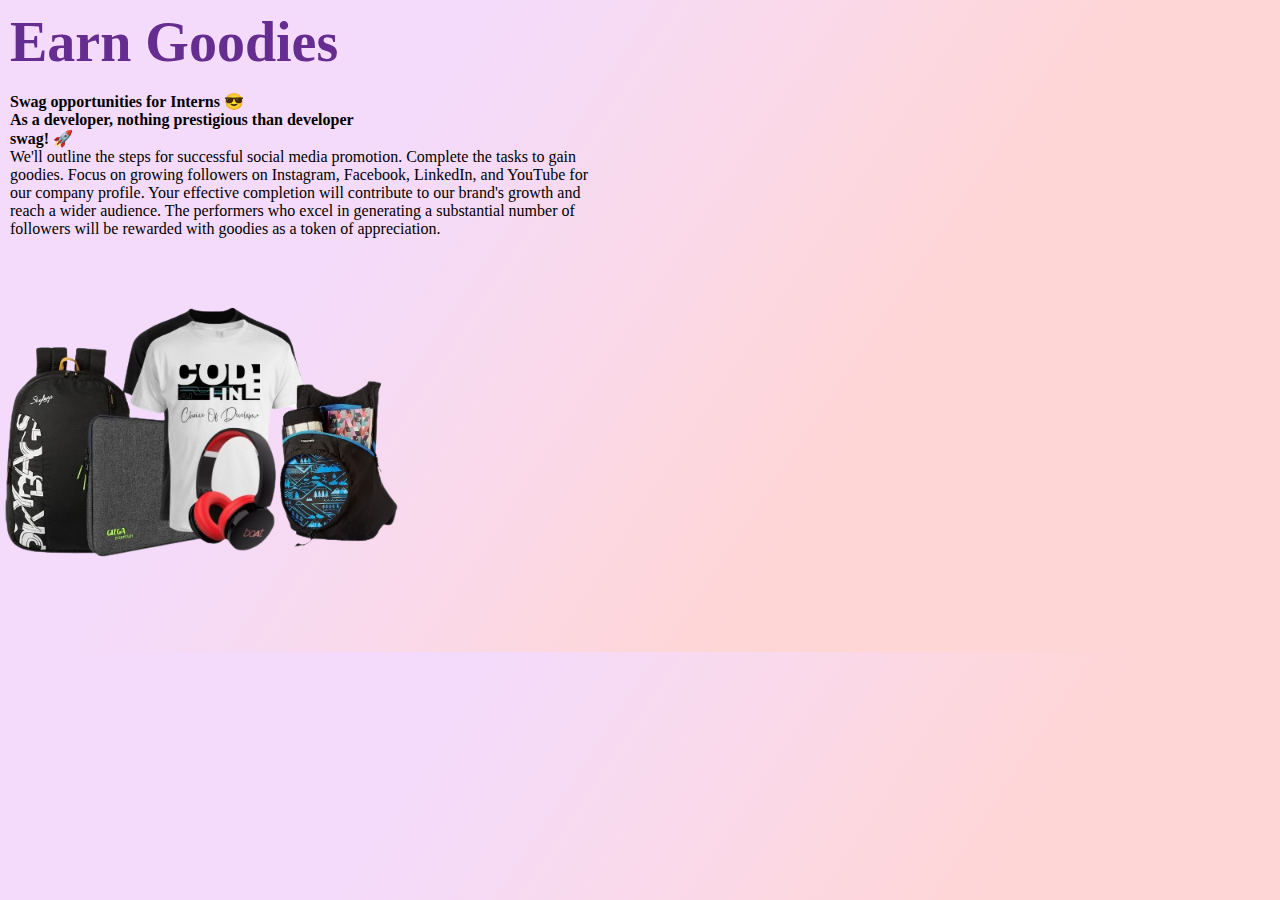
==== 1st_Page/landingPage.html @ 629abf80 "feat: added landing page modify" ====
<!DOCTYPE html>
<html lang="en">

<head>
    <meta charset="UTF-8">
    <meta name="viewport" content="width=device-width, initial-scale=1.0">
    <title>Landing Page</title>
    <link rel="stylesheet" href="./style.css">
    <link href="https://cdn.jsdelivr.net/npm/bootstrap@5.2.3/dist/css/bootstrap.min.css" rel="stylesheet"
        integrity="sha384-rbsA2VBKQhggwzxH7pPCaAqO46MgnOM80zW1RWuH61DGLwZJEdK2Kadq2F9CUG65" crossorigin="anonymous">
</head>

<body>
    <div class=" container align-items-center justify-content-evenly p-5  mt-5">
        <div class="row">
            <div class="leftbox   me-5 col">
                <div class="d-flex flex-column leftbox-item w-100">
                    <h1>Earn Goodies</h1><br>
                    <b>Swag opportunities for Interns 😎<br> As a developer, nothing prestigious than developer <br>
                        swag! 🚀</b> <br>

                    <p>
                        We'll outline the steps for successful social media promotion. Complete the tasks to gain
                        goodies.
                        Focus
                        on
                        growing followers on Instagram, Facebook, LinkedIn, and YouTube for our company profile.
                        Your effective completion will contribute to our brand's growth and reach a wider audience. The
                        performers
                        who excel in generating a substantial number of followers will be rewarded with goodies as a
                        token
                        of
                        appreciation.
                    </p>
                </div>
            </div>
            <div class="rightbox col  w-100 d-flex align-items-center justify-content-center">
                <img src="./../Images/home-img.png" alt="combo-gift" class="combo-img ">
            </div>
        </div>
    </div>

    <script src="https://cdn.jsdelivr.net/npm/bootstrap@5.2.3/dist/js/bootstrap.bundle.min.js"
        integrity="sha384-kenU1KFdBIe4zVF0s0G1M5b4hcpxyD9F7jL+jjXkk+Q2h455rYXK/7HAuoJl+0I4"
        crossorigin="anonymous"></script>
</body>

</html>
---- 1st_Page/style.css ----
*{
    padding: 0%;
    margin: 0%;
    box-sizing: border-box;
}
body{
    background-image: linear-gradient( 123.5deg,  rgba(244,219,251,1) 29.3%, rgba(255,214,214,1) 67.1% );
}
.leftbox{
    padding: 10px;
    width: 600px;
}
.combo-img{
    width: 25rem;

}
.combo-img:hover{
    transform: scale(1.1);
    transition: all 0.3s 0.1s ease;
    filter: drop-shadow(0 0 0.78rem #352e3a);
}
.leftbox-item{
    font-family: Georgia, 'Times New Roman', Times, serif;
}
.leftbox-item h1{
    color: #662d91;
    font-size: 3.5rem;
}
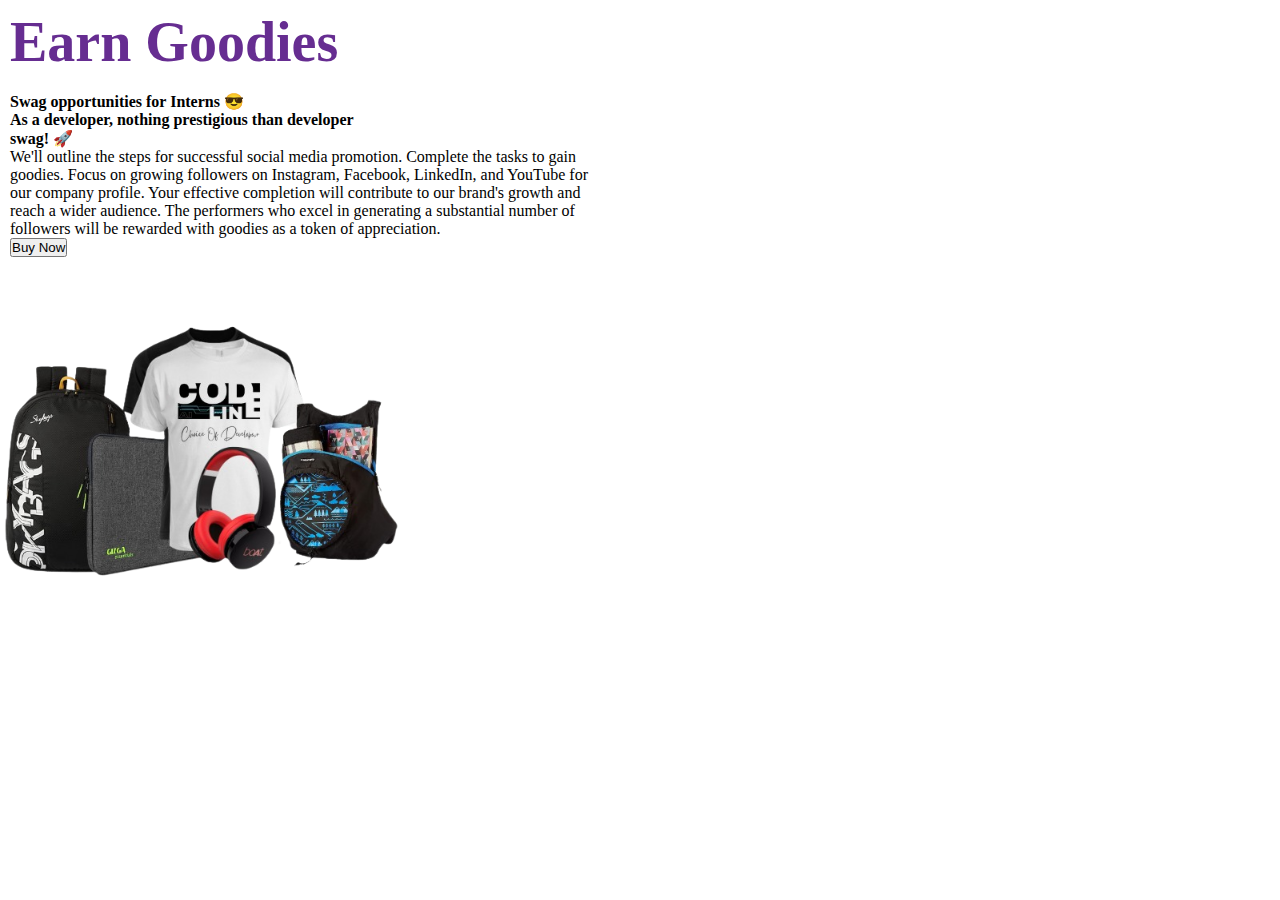
==== commit d4527b4f: "feat:card added" ====
--- a/1st_Page/landingPage.html
+++ b/1st_Page/landingPage.html
@@ -32,6 +32,8 @@
                         of
                         appreciation.
                     </p>
+                    <a href="./../2nd_page/card.html"> <button class="btn btn-warning w-25 ">Buy Now</button>
+                    </a>
                 </div>
             </div>
             <div class="rightbox col  w-100 d-flex align-items-center justify-content-center">
--- a/1st_Page/style.css
+++ b/1st_Page/style.css
@@ -4,7 +4,9 @@
     box-sizing: border-box;
 }
 body{
-    background-image: linear-gradient( 123.5deg,  rgba(244,219,251,1) 29.3%, rgba(255,214,214,1) 67.1% );
+    background-repeat: no-repeat;
+    height: 100vh;
+    width: 100vw;
 }
 .leftbox{
     padding: 10px;
